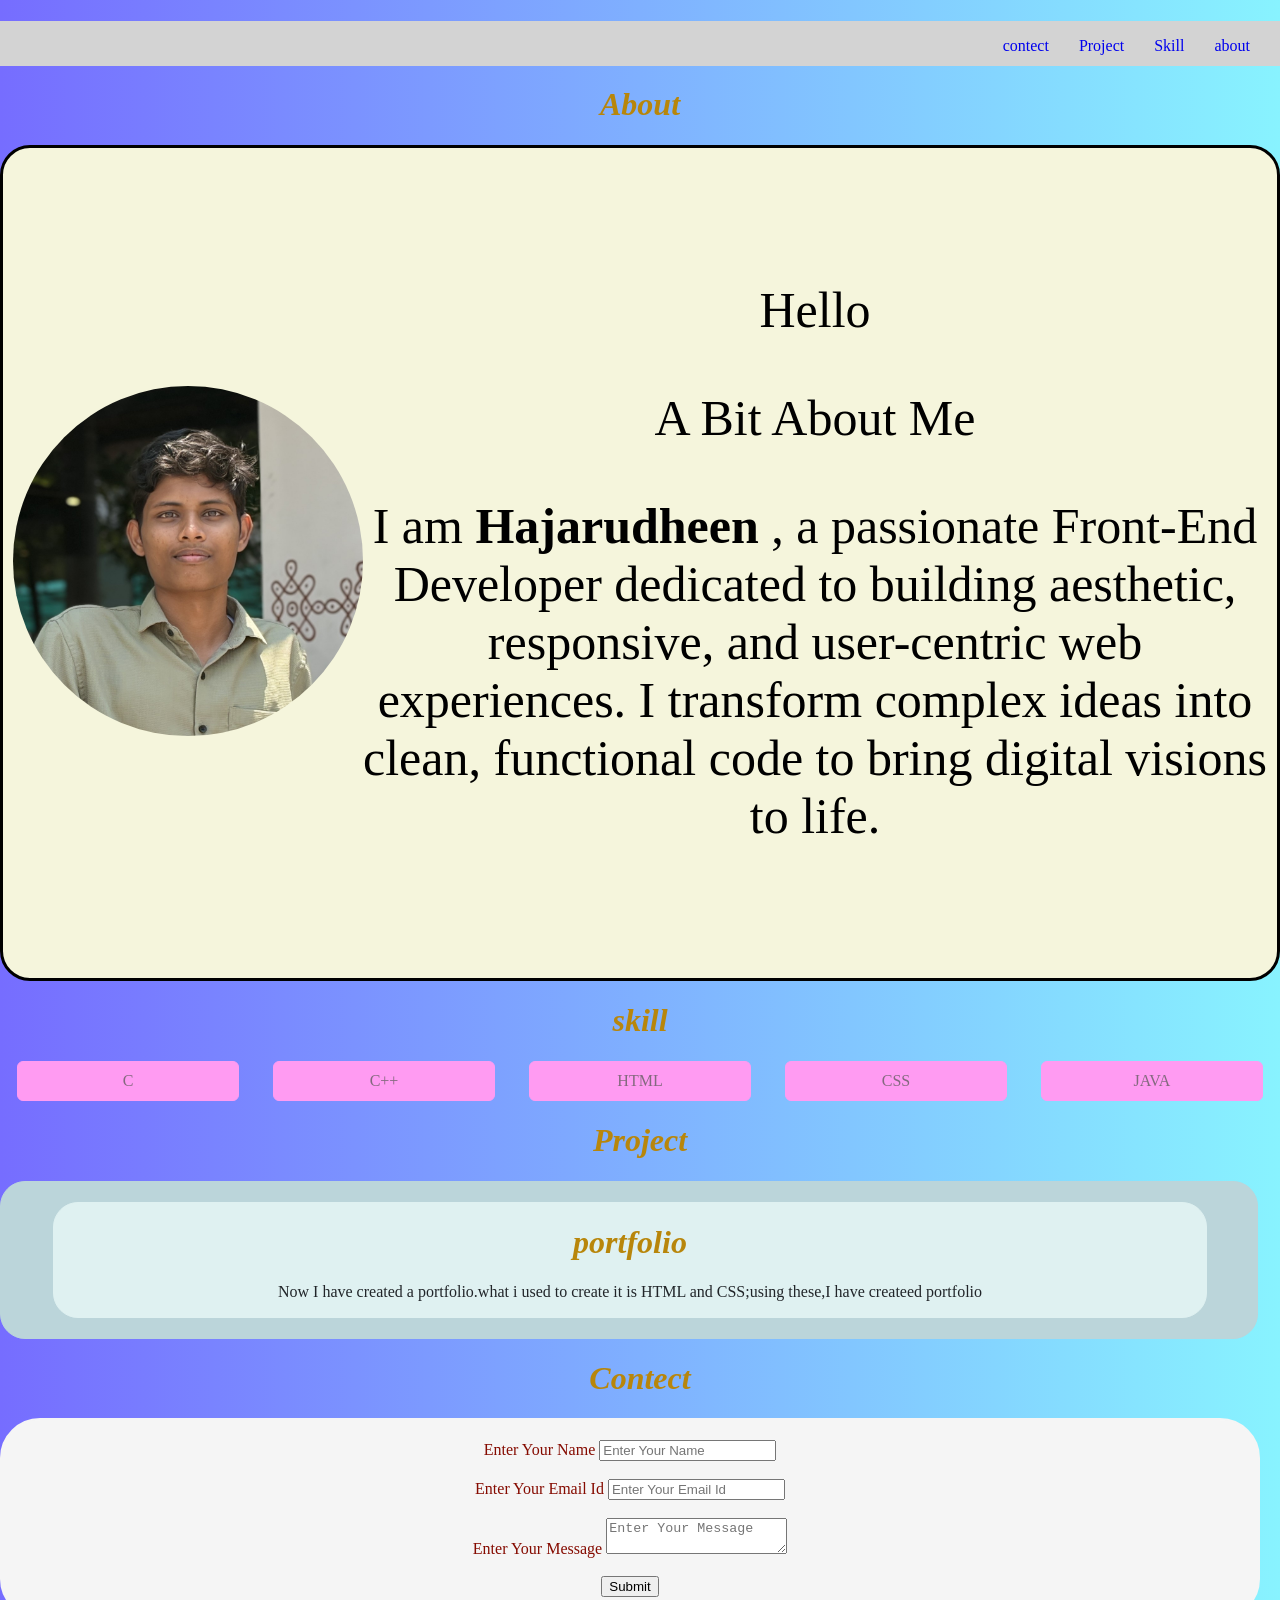
==== index.html @ cc066ab3 "Rename portfolio.html to index.html" ====
<!DOCTYPE html>
<html lang="en">
<head>
    <meta charset="UTF-8">
    <meta name="viewport" content="width=device-width, initial-scale=1.0">
    <title>Portfolio</title>
    <link rel="stylesheet" href="./portfolio.css">
</head>
<body>
     <div class="navebar">
        <ul style="list-style-type: none;">
            <a href="#About"><span>about</span></a>
            <a href="#SkillS"><span>Skill</span></a>
            <a href="#Project"><span>Project</span></a>
            <a href="#Contect"><span>contect</span></a>
        </ul>

    </div>
    <h1 id="About">About</h1>
       <div class="About">
        <div>
            <img src="./IMG_0676.jpg.jpeg" alt="">
        </div>
        <div>
            <p>Hello</p>
            <p>A Bit About Me</p>
            <p>
                I am <strong>Hajarudheen</strong> , a passionate Front-End Developer dedicated to building aesthetic, responsive, and user-centric web experiences. I transform complex ideas into clean, functional code to bring digital visions to life.
            </p> 
        </div>
            
            
        </div>
    <h1 id="SkillS">skill</h1>
    <div class="SkillS">
        <span>C</span>
        <span>C++</span>
        <span>HTML</span>
        <span>CSS</span>
        <span>JAVA</span>

    </div>
    <h1 id="Project">Project</h1>
    <div class="Project-list">
        <div class="Project">
            <h1>portfolio</h1>
        <p>Now I have created a portfolio.what i used to create it is HTML and CSS;using these,I have createed portfolio</p>
        
        </div>
        
    </div>
    <h1 id="Contect">Contect</h1>
    <div class="Contect">
        <label >Enter Your Name</label>
        <input type="text" placeholder="Enter Your Name">
        <br><br>
        <label >Enter Your Email Id</label>
        <input type="email" placeholder="Enter Your Email Id">
        <br><br>
        <label >Enter Your Message</label>
        <textarea  placeholder="Enter Your Message"></textarea>
        <br><br>
        <input type="submit">
    
    </div>
</body>
</html>
---- portfolio.css ----
.navebar{
    position: sticky;
    top: 0px;
    left: 0;
    width: 100%;
    width: 100vw;
    height: 45px;
    float: right;
    background-color: lightgrey;
    justify-content: flex-end;
    margin-bottom: 20px;

}
body{
    background: linear-gradient(to right, #766dff 0%, #88f3ff 100%);
    margin: 0px;
}
span{
    float: inline-end;
    padding-right: 30px;


}
.About{
    padding: 10px;
    background-color: beige;
    border: 3px solid black;
    border-radius: 30px;
    height: 90vh;
    display: flex;
    justify-content: center;
    align-items: center; 
}
.About p{
    font-size: 50px;
    text-align: center;



}
img{
    height: 350px;
    width: 350px;
    border-radius: 50%;

}
.SkillS span{
    height: fit-content;
    width: 200px;
    border: 1px solid rgb(255, 155, 242);
    border-radius: 6px;
    text-align: center;
    padding: 10px;
    color: hsla(60, 1%, 34%, 0.747);
    background-color:  rgb(255, 155, 242);
}
.SkillS{
    display: flex;
    justify-content: space-around;
}
h1{
    text-align: center;
    color: darkgoldenrod;
    font-style: oblique;

}
.Project-list{
    height: fit-content;
    width: 95vw;
    border: 1px solid #BBD5DA;
    border-radius: 25px;
    padding: 20px;
    background-color: #BBD5DA;

}
.Project{
    text-align: center;
    border: 1px solid #DFF1F1;
    border-radius: 25px;
    height: fit-content;
    width: 90vw;
    margin-left: 2.5vw;
    background-color:#DFF1F1 ;
    color: #212529;
}
.Contect{
    height: fit-content;
    width: 95vw;
    border: 2px solid #F5F5F5;
    border-radius: 40px;
    text-align: center;
    padding: 20px;
    background-color: #F5F5F5;
    color: rgb(133, 11, 0);

}
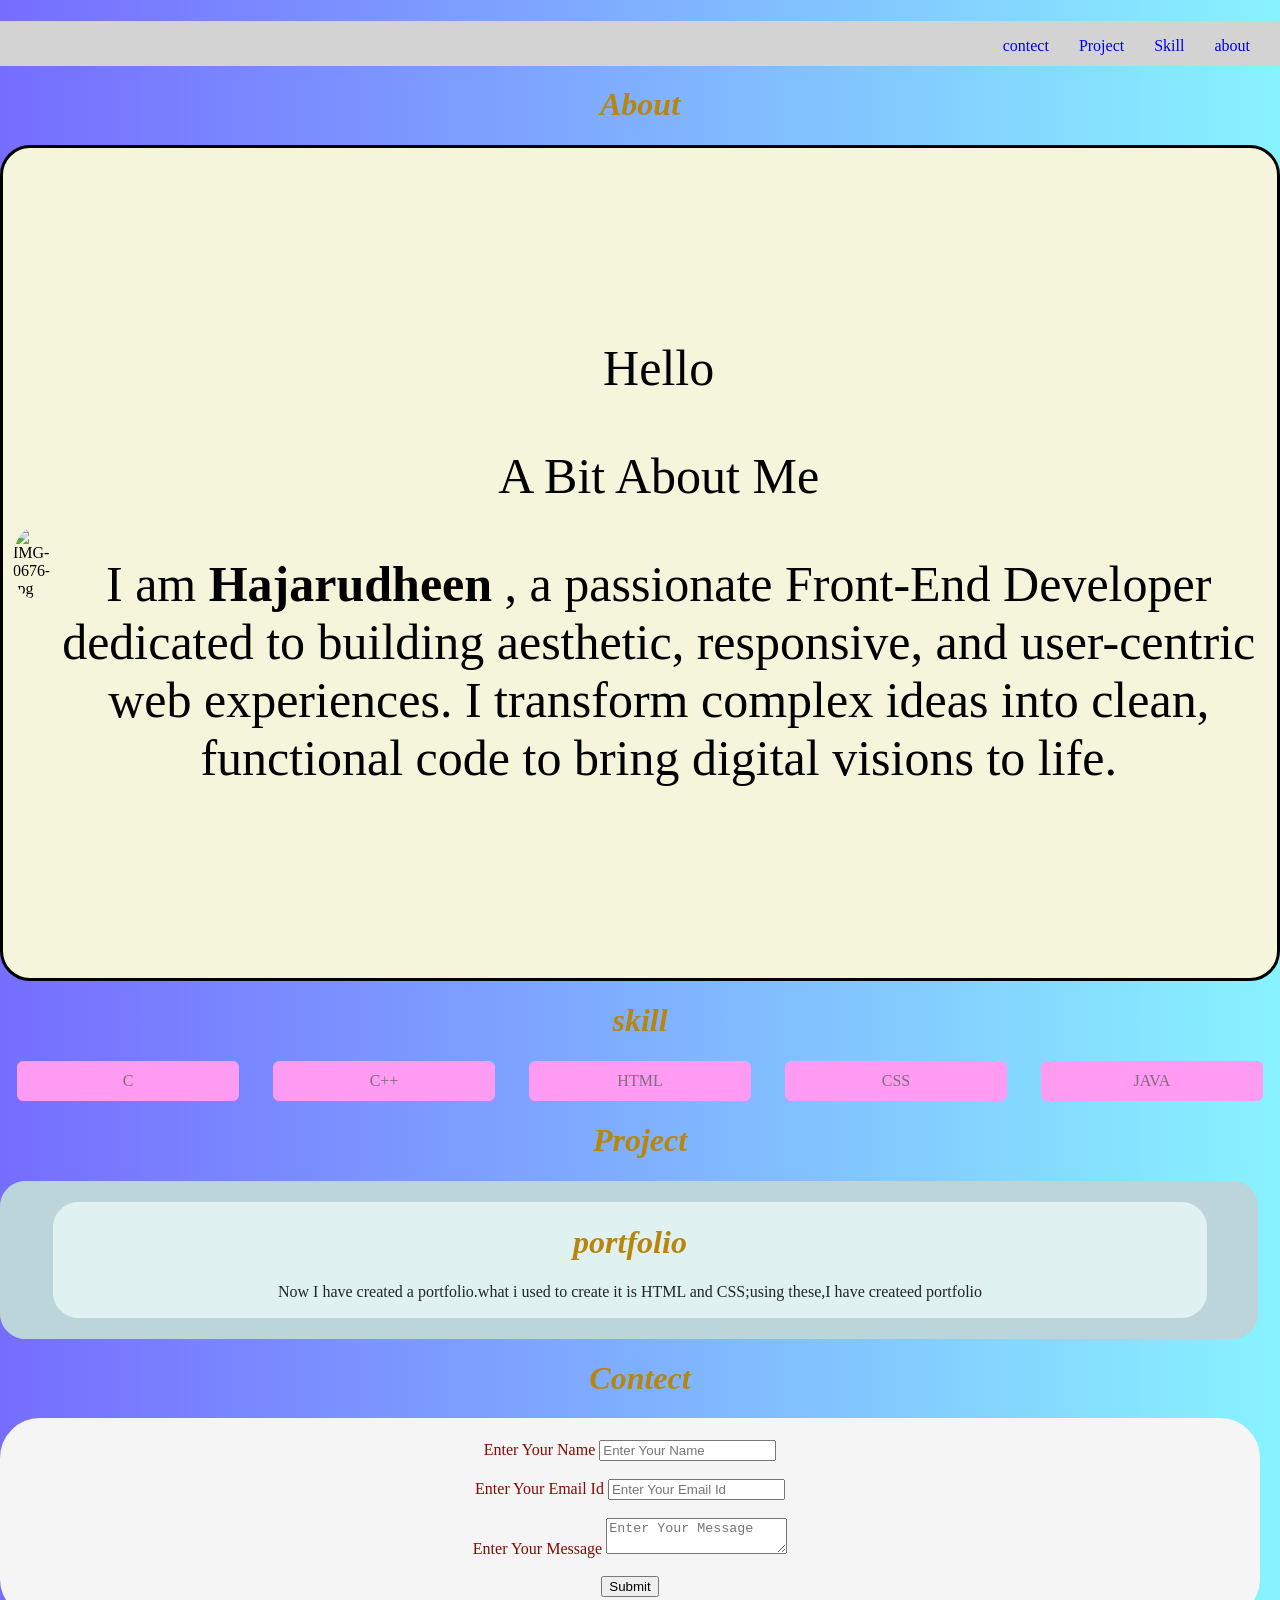
==== commit ae8041fa: "Update index.html" ====
--- a/index.html
+++ b/index.html
@@ -19,7 +19,7 @@
     <h1 id="About">About</h1>
        <div class="About">
         <div>
-            <img src="./IMG_0676.jpg.jpeg" alt="">
+            <img src="https://i.ibb.co/Cp8s0zwM/IMG-0676-jpg.jpg" alt="IMG-0676-jpg" >
         </div>
         <div>
             <p>Hello</p>
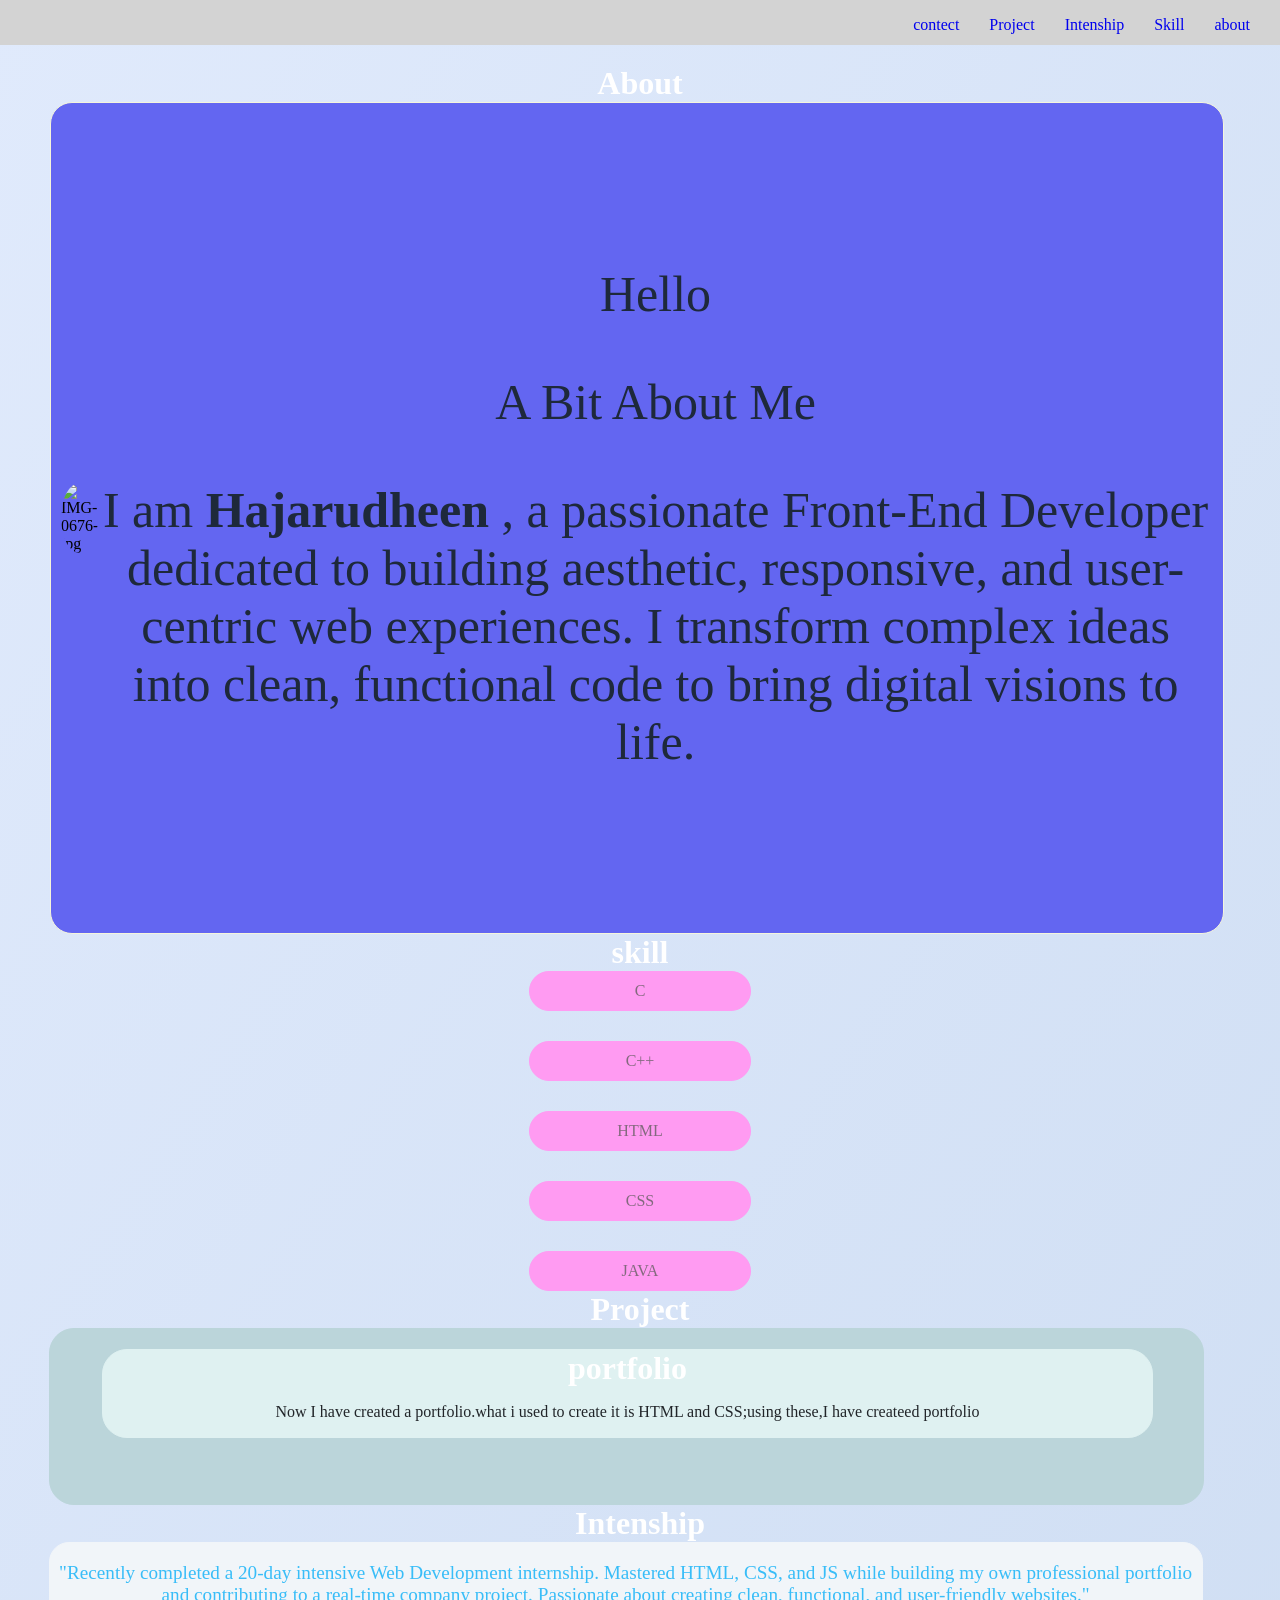
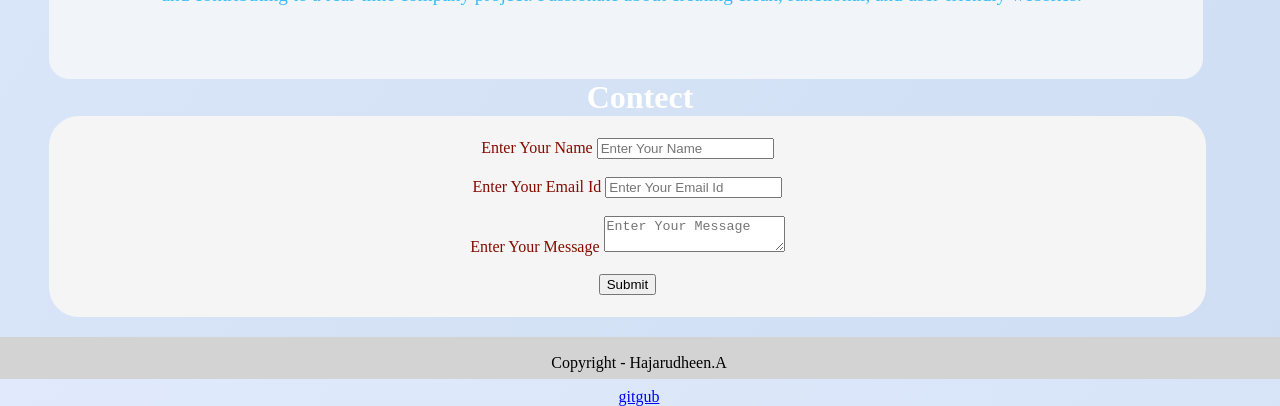
==== commit cb1134b3: "Rename portfolio.html to index.html" ====
--- a/index.html
+++ b/index.html
@@ -11,6 +11,7 @@
         <ul style="list-style-type: none;">
             <a href="#About"><span>about</span></a>
             <a href="#SkillS"><span>Skill</span></a>
+            <a href="#Intenship"><span>Intenship</span></a>
             <a href="#Project"><span>Project</span></a>
             <a href="#Contect"><span>contect</span></a>
         </ul>
@@ -49,6 +50,13 @@
         </div>
         
     </div>
+    <h1 id="Intenship">Intenship</h1>
+    <div class="Intenship-list">
+        <div class="Intenship">
+            <p>"Recently completed a 20-day intensive Web Development internship. Mastered HTML, CSS, and JS while building my own professional portfolio and contributing to a real-time company project. Passionate about creating clean, functional, and user-friendly websites."</p>
+        </div>
+
+    </div>
     <h1 id="Contect">Contect</h1>
     <div class="Contect">
         <label >Enter Your Name</label>
@@ -63,5 +71,11 @@
         <input type="submit">
     
     </div>
+    <footer>
+        <div class="footer">
+            <p>Copyright - Hajarudheen.A</p>
+            <a href="https://github.com/Ahajarudeen">gitgub</a>
+        </div>
+    </footer>
 </body>
 </html>
--- a/portfolio.css
+++ b/portfolio.css
@@ -3,7 +3,7 @@
     top: 0px;
     left: 0;
     width: 100%;
-    width: 100vw;
+    width: 100vw;   
     height: 45px;
     float: right;
     background-color: lightgrey;
@@ -12,7 +12,9 @@
 
 }
 body{
-    background: linear-gradient(to right, #766dff 0%, #88f3ff 100%);
+    background: linear-gradient( to bottom right, #e0eafc, #cfdef3);
+    min-height: 100vh;
+    margin: 0;
     margin: 0px;
 }
 span{
@@ -23,20 +25,20 @@
 }
 .About{
     padding: 10px;
-    background-color: beige;
-    border: 3px solid black;
-    border-radius: 30px;
+    background-color: #6366F1;
+    border: 1px solid beige;
+    border-radius: 22px;
     height: 90vh;
     display: flex;
+    width: 90vw;
+    margin-left: 3.9vw;
     justify-content: center;
     align-items: center; 
 }
 .About p{
     font-size: 50px;
     text-align: center;
-
-
-
+    color: #1E293B;
 }
 img{
     height: 350px;
@@ -48,7 +50,7 @@
     height: fit-content;
     width: 200px;
     border: 1px solid rgb(255, 155, 242);
-    border-radius: 6px;
+    border-radius: 700px;
     text-align: center;
     padding: 10px;
     color: hsla(60, 1%, 34%, 0.747);
@@ -57,19 +59,27 @@
 .SkillS{
     display: flex;
     justify-content: space-around;
+    flex-direction: column;
+    align-items: center;
+    gap: 30px;
+}
+.SkillS:hover{
+    cursor: pointer;
 }
 h1{
     text-align: center;
-    color: darkgoldenrod;
-    font-style: oblique;
+    color: #FFFFFF;
+    font-style: Sans-serif;
+    margin: 0px;
 
 }
 .Project-list{
-    height: fit-content;
-    width: 95vw;
+    height: 15vh;
+    width: 87vw;
     border: 1px solid #BBD5DA;
     border-radius: 25px;
     padding: 20px;
+    margin-left: 3.8vw;
     background-color: #BBD5DA;
 
 }
@@ -78,21 +88,88 @@
     border: 1px solid #DFF1F1;
     border-radius: 25px;
     height: fit-content;
-    width: 90vw;
+    width: 82vw;
     margin-left: 2.5vw;
     background-color:#DFF1F1 ;
     color: #212529;
 }
+.Intenship{
+    border: 1px solid #F1F5F9;
+    border-radius: 20px;
+    color: #38BDF8;
+    height: 15vh;
+    width: 90vw;
+    margin-left: 3.8vw;
+    background-color: #F1F5F9;
+    text-align: center;
+    font-size: larger;
+
+}
 .Contect{
     height: fit-content;
-    width: 95vw;
+    width: 87vw;
     border: 2px solid #F5F5F5;
-    border-radius: 40px;
+    border-radius: 30px;
     text-align: center;
     padding: 20px;
+    margin-left: 3.8vw;
     background-color: #F5F5F5;
     color: rgb(133, 11, 0);
 
 }
+.footer{
+    border: 1px solid lightgrey;
+    width: 100%;
+    width: 100vw;
+    height: 40px;
+    float: right;
+    background-color: lightgrey;
+    text-align: center;
+    margin-top: 20px;
+}
+@media screen and (max-width:480px)  {
+    .About{
+        border-radius: 30px;
+        height: fit-content;
+        flex-direction: column;
+    }
+    .About p{
+        font-size: 30px;
+        text-align: center;
+    }
+    img{
+        height: 300px;
+        width: 300px;
+        border-radius: 50%;
+    }
+    .SkillS{
+        flex-direction: column;
+        align-items: center;
+        gap: 20px;
+    }
+    .Project{
+        width: 85vw;
+    }
+    .Project-list{
+        width: 90vw;
+    }
+    .Contect{
+        width: 90vw;
+    }
+}
 
+@media screen and (min-width:481px) and (max-width:900px) {
+    .About{
+        height: fit-content;
+    }
+    .About p{
+        font-size: 35px;
+    }
+    .SkillS{
+        flex-direction: column;
+        align-items: center;
+        gap: 20px;
 
+    }
+}
+
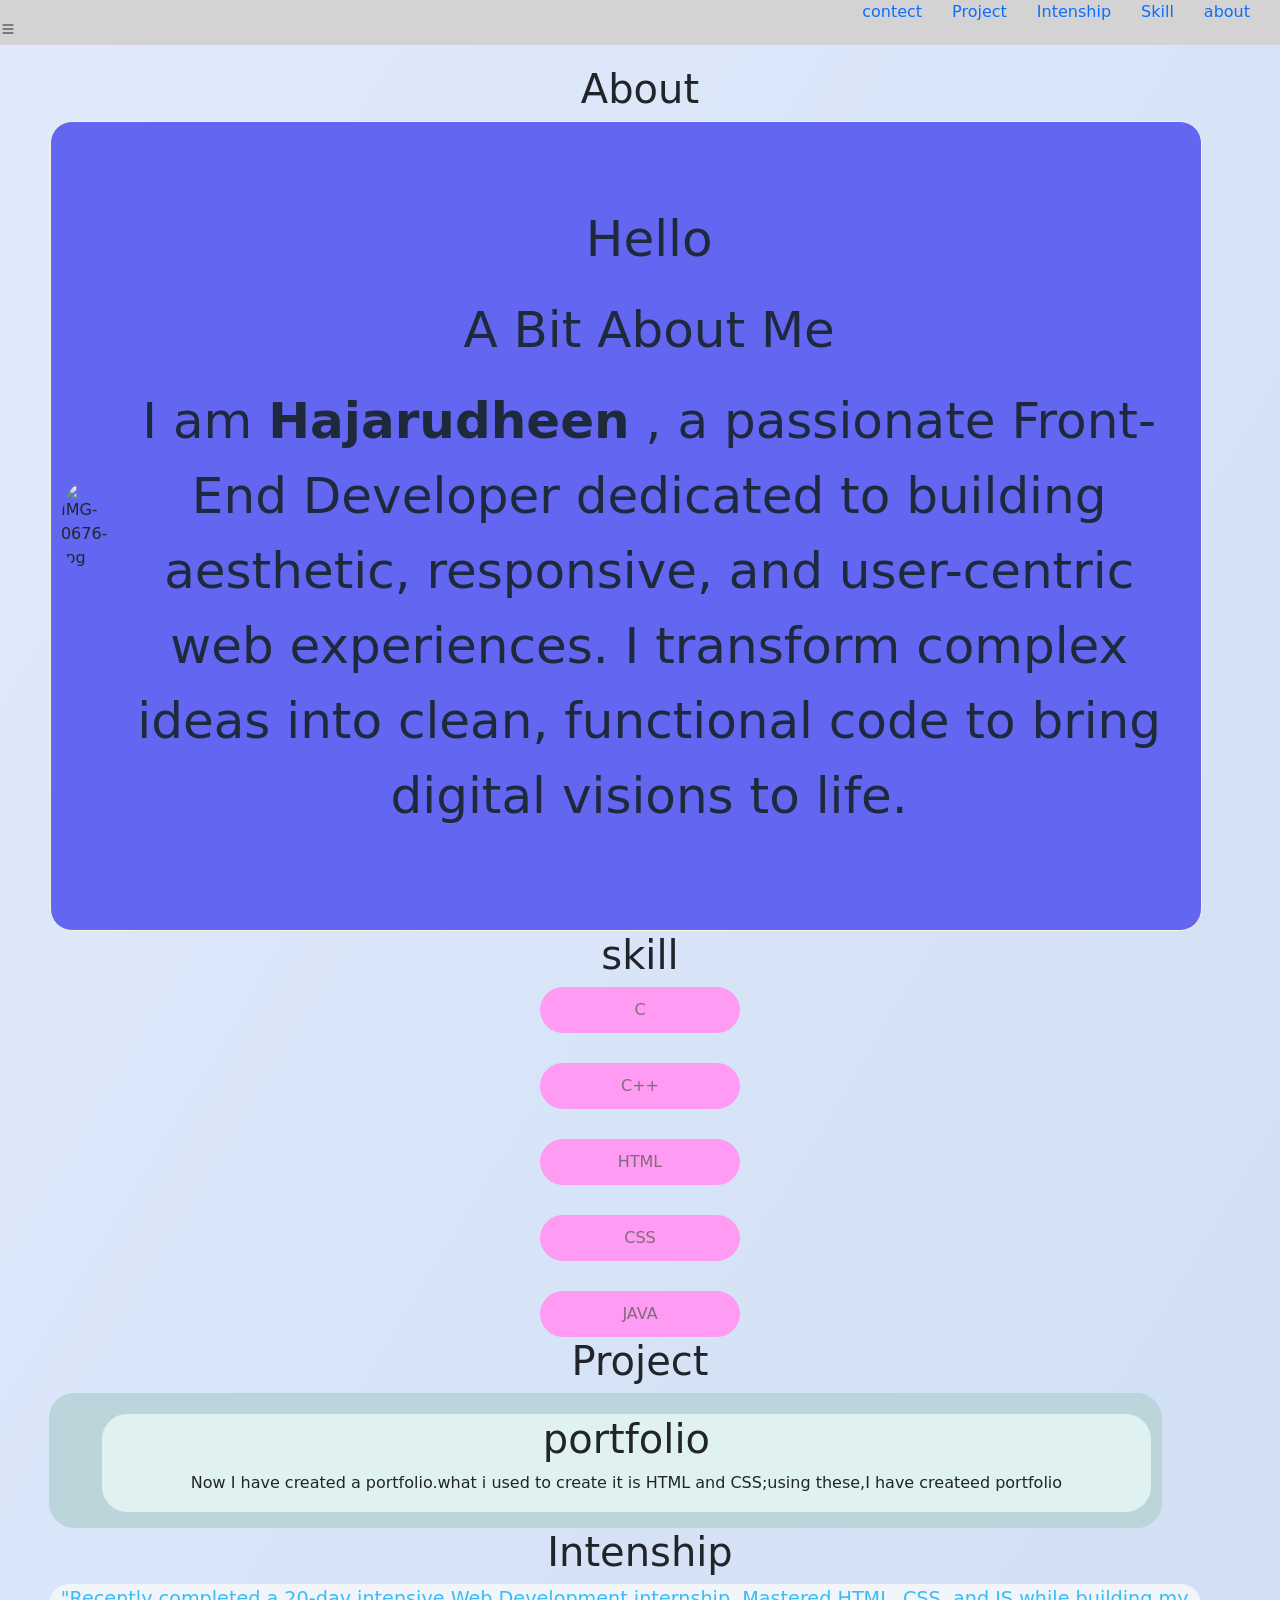
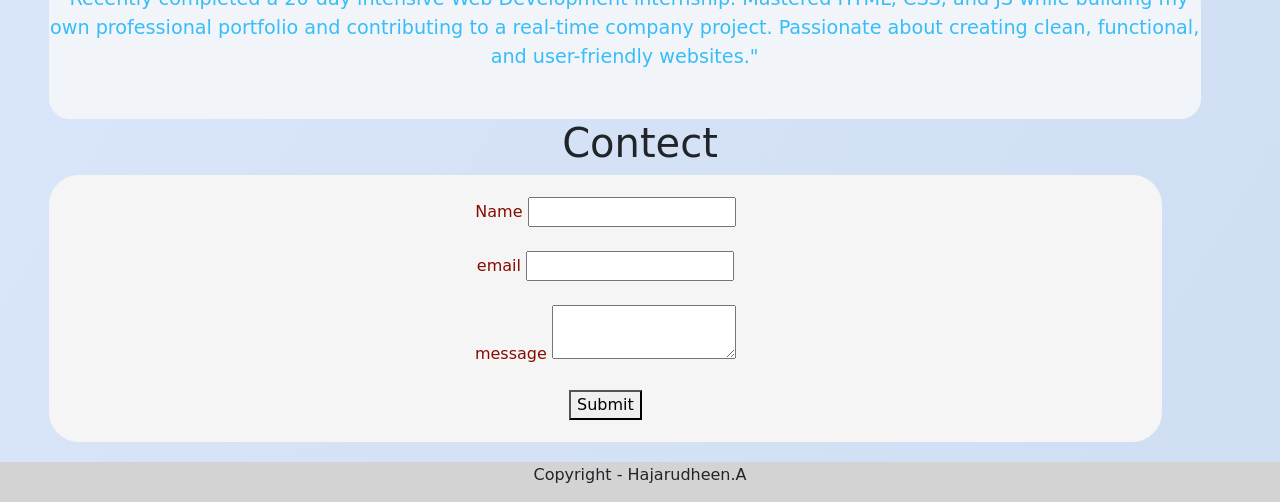
==== commit 56aa71d8: "Enhance index.html with Bootstrap and form features Added Bootstrap for styling and improved form ha" ====
--- a/index.html
+++ b/index.html
@@ -5,10 +5,11 @@
     <meta name="viewport" content="width=device-width, initial-scale=1.0">
     <title>Portfolio</title>
     <link rel="stylesheet" href="./portfolio.css">
+    <link href="https://cdn.jsdelivr.net/npm/bootstrap@5.3.8/dist/css/bootstrap.min.css" rel="stylesheet" integrity="sha384-sRIl4kxILFvY47J16cr9ZwB07vP4J8+LH7qKQnuqkuIAvNWLzeN8tE5YBujZqJLB" crossorigin="anonymous">
 </head>
 <body>
-     <div class="navebar">
-        <ul style="list-style-type: none;">
+     <nav class="navebar">
+        <ul  class="Nav-list" id="navlist">
             <a href="#About"><span>about</span></a>
             <a href="#SkillS"><span>Skill</span></a>
             <a href="#Intenship"><span>Intenship</span></a>
@@ -16,7 +17,13 @@
             <a href="#Contect"><span>contect</span></a>
         </ul>
 
-    </div>
+        <div class="nav-menu" id="menubtn"> 
+            <svg xmlns="http://www.w3.org/2000/svg" width="16" height="16" fill="currentColor" class="bi bi-list" viewBox="0 0 16 16">
+                <path fill-rule="evenodd" d="M2.5 12a.5.5 0 0 1 .5-.5h10a.5.5 0 0 1 0 1H3a.5.5 0 0 1-.5-.5m0-4a.5.5 0 0 1 .5-.5h10a.5.5 0 0 1 0 1H3a.5.5 0 0 1-.5-.5m0-4a.5.5 0 0 1 .5-.5h10a.5.5 0 0 1 0 1H3a.5.5 0 0 1-.5-.5"/>
+            </svg>
+        </div>
+
+    </nav>
     <h1 id="About">About</h1>
        <div class="About">
         <div>
@@ -58,24 +65,69 @@
 
     </div>
     <h1 id="Contect">Contect</h1>
-    <div class="Contect">
-        <label >Enter Your Name</label>
-        <input type="text" placeholder="Enter Your Name">
-        <br><br>
-        <label >Enter Your Email Id</label>
-        <input type="email" placeholder="Enter Your Email Id">
-        <br><br>
-        <label >Enter Your Message</label>
-        <textarea  placeholder="Enter Your Message"></textarea>
-        <br><br>
-        <input type="submit">
-    
-    </div>
+    <form action="https://api.web3forms.com/submit" method="POST" class="Contect">
+        
+        <input type="hidden" name="access_key" value="58e3ede5-b8f2-4cba-9069-b59a5225fc7e">
+        <label for="">Name</label>
+        <input type="text" name="name" required> <br><br>
+        <label for="">email</label>
+        <input type="email" name="email" required><br><br>
+        <label for="">message</label>
+        <textarea name="message" required></textarea><br><br>
+  
+        <button type="submit">Submit</button>
+</form>
     <footer>
         <div class="footer">
             <p>Copyright - Hajarudheen.A</p>
-            <a href="https://github.com/Ahajarudeen">gitgub</a>
+            <a href="https://github.com/Ahajarudeen"><i class="bi bi-git" style="font-size: 50px;"></i></a>
         </div>
     </footer>
+    <script>
+        const form = document.getElementById('form');
+        const submitBtn = form.querySelector('button[type="submit"]');
+
+        const menubtn = document.getElementById('menubtn');
+        const navlist = document.getElementById('navlist');
+
+        menubtn.addEventListener("click",()=>{
+    navlist.classList.toggle("active")
+})
+
+        form.addEventListener('submit', async (e) => {
+    e.preventDefault();
+
+    const formData = new FormData(form);
+    formData.append("access_key", "58e3ede5-b8f2-4cba-9069-b59a5225fc7e");
+
+    const originalText = submitBtn.textContent;
+
+    submitBtn.textContent = "Sending...";
+    submitBtn.disabled = true;
+
+    try {
+        const response = await fetch("https://api.web3forms.com/submit", {
+            method: "POST",
+            body: formData
+        });
+
+        const data = await response.json();
+
+        if (response.ok) {
+            alert("Success! Your message has been sent.");
+            form.reset();
+        } else {
+            alert("Error: " + data.message);
+        }
+
+    } catch (error) {
+        alert("Something went wrong. Please try again.");
+    } finally {
+        submitBtn.textContent = originalText;
+        submitBtn.disabled = false;
+    }
+});
+    </script>
+    <script src="https://cdn.jsdelivr.net/npm/bootstrap@5.3.8/dist/js/bootstrap.bundle.min.js" integrity="sha384-FKyoEForCGlyvwx9Hj09JcYn3nv7wiPVlz7YYwJrWVcXK/BmnVDxM+D2scQbITxI" crossorigin="anonymous"></script>
 </body>
 </html>
